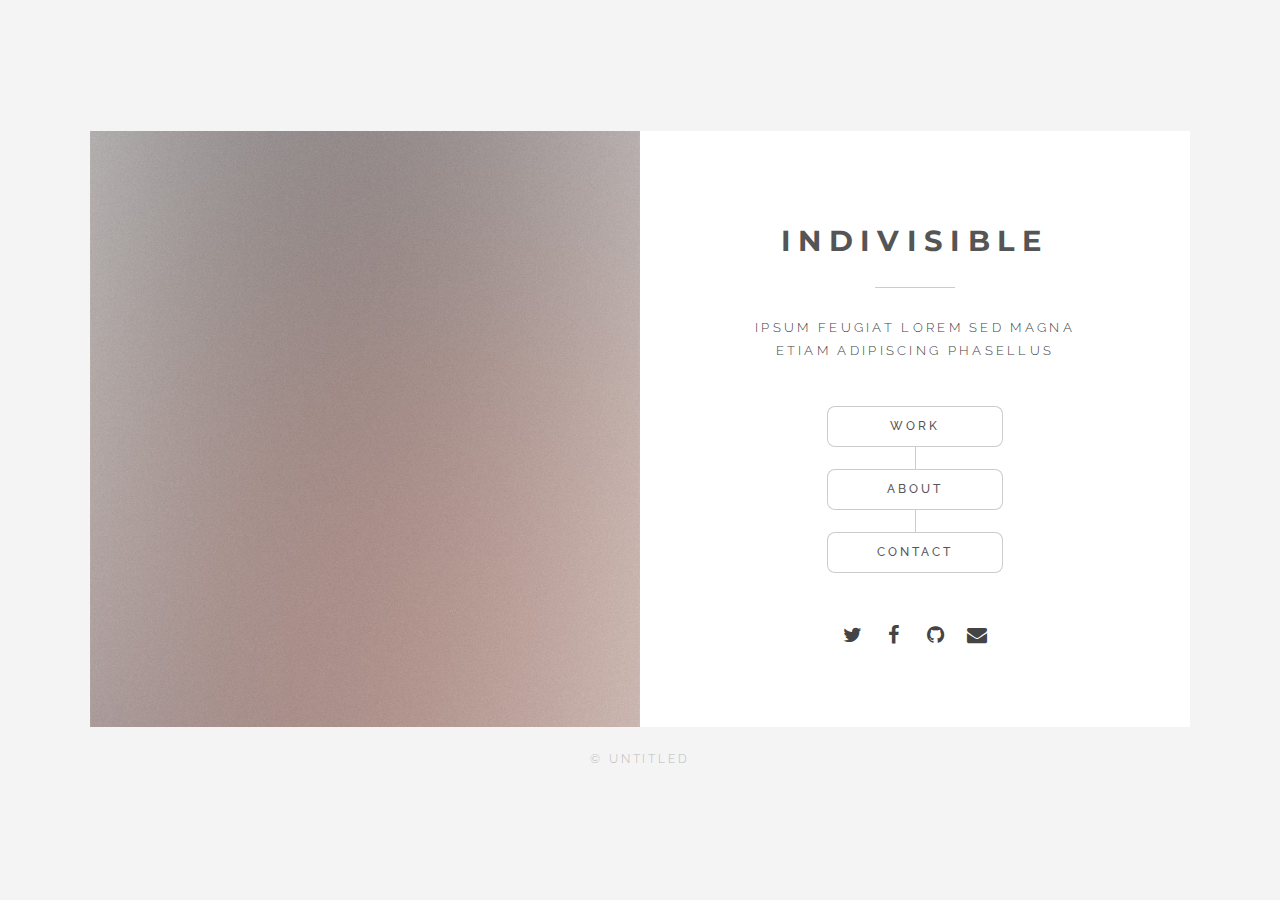
==== index.html @ 6960b554 "just adding template" ====
<!DOCTYPE HTML>
<!--
	Indivisible by Pixelarity
	pixelarity.com | hello@pixelarity.com
	License: pixelarity.com/license
-->
<html>
	<head>
		<title>Untitled</title>
		<meta charset="utf-8" />
		<meta name="viewport" content="width=device-width, initial-scale=1, user-scalable=no" />
		<!--[if lte IE 8]><script src="assets/js/ie/html5shiv.js"></script><![endif]-->
		<link rel="stylesheet" href="assets/css/main.css" />
		<noscript><link rel="stylesheet" href="assets/css/noscript.css" /></noscript>
		<!--[if lte IE 9]><link rel="stylesheet" href="assets/css/ie9.css" /><![endif]-->
		<!--[if lte IE 8]><link rel="stylesheet" href="assets/css/ie8.css" /><![endif]-->
	</head>
	<body class="is-loading-0 is-loading-1">

		<!-- Wrapper -->
			<div id="wrapper">

				<!-- Home -->
					<article id="home" class="panel special">
						<div class="image">
							<img src="images/pic01.jpg" alt="" data-position="center center" />
						</div>
						<div class="content">
							<div class="inner">
								<header>
									<h1>Indivisible</h1>
									<p>Ipsum feugiat lorem sed magna<br />
									etiam adipiscing phasellus</p>
								</header>
								<nav id="nav">
									<ul class="actions vertical special spinY">
										<li><a href="#work" class="button">Work</a></li>
										<li><a href="#about" class="button">About</a></li>
										<li><a href="#contact" class="button">Contact</a></li>
										<!--<li><a href="#elements" class="button">Elements</a></li>-->
									</ul>
								</nav>
								<ul class="icons">
									<li><a href="#" class="icon fa-twitter"><span class="label">Twitter</span></a></li>
									<li><a href="#" class="icon fa-facebook"><span class="label">Facebook</span></a></li>
									<li><a href="#" class="icon fa-github"><span class="label">GitHub</span></a></li>
									<li><a href="#" class="icon fa-envelope"><span class="label">Email</span></a></li>
								</ul>
							</div>
						</div>
					</article>

				<!-- Work -->
					<article id="work" class="panel secondary">
						<div class="image">
							<img src="images/pic02.jpg" alt="" data-position="center center" />
						</div>
						<div class="content">
							<ul class="actions spinX">
								<li><a href="#home" class="button small back">Back</a></li>
							</ul>
							<div class="inner">
								<header>
									<h2>Work</h2>
									<p>Magna feugiat lorem ipsum dolor<br />
									veroeros sed adipiscing</p>
								</header>
								<p>Lorem ipsum dolor sit amet, magna etiam adipiscing elit. Vivamus in quam eu turpis venenatis euismod eget ac velit. Magna pharetra eleifend urna quis laoreet. Nullam quis urna iaculis metus ornare accumsan. Sed nunc lacus, lobortis nec ante sit amet.</p>
								<p>Vitae quis magna. Sed condimentum dui sed nunc dapibus dignissim. Sed at arcu gravida, vehicula massa ut, consectetur urna. Morbi eu venenatis turpis. In tincidunt pharetra etiam veroeros.</p>
							</div>
						</div>
					</article>

				<!-- About -->
					<article id="about" class="panel secondary">
						<div class="image">
							<img src="images/pic03.jpg" alt="" data-position="center center" />
						</div>
						<div class="content">
							<ul class="actions spinX">
								<li><a href="#home" class="button small back">Back</a></li>
							</ul>
							<div class="inner">
								<header>
									<h2>About</h2>
									<p>Magna feugiat lorem ipsum dolor<br />
									veroeros sed adipiscing</p>
								</header>
								<p>Lorem ipsum dolor sit amet, magna etiam adipiscing elit. Vivamus in quam eu turpis venenatis euismod eget ac velit. Magna pharetra eleifend urna quis laoreet. Nullam quis urna iaculis metus ornare accumsan. Sed nunc lacus, lobortis nec ante sit amet.</p>
								<p>Vitae quis magna. Sed condimentum dui sed nunc dapibus dignissim. Sed at arcu gravida, vehicula massa ut, consectetur urna. Morbi eu venenatis turpis. In tincidunt pharetra etiam veroeros.</p>
							</div>
						</div>
					</article>

				<!-- Contact -->
					<article id="contact" class="panel secondary">
						<div class="image">
							<img src="images/pic04.jpg" alt="" data-position="bottom center" />
						</div>
						<div class="content">
							<ul class="actions spinX">
								<li><a href="#home" class="button small back">Back</a></li>
							</ul>
							<div class="inner">
								<header>
									<h2>Contact</h2>
								</header>
								<form method="post" action="#">
									<div class="field half first">
										<label for="name">Name</label>
										<input type="text" name="name" id="name" />
									</div>
									<div class="field half">
										<label for="email">Email</label>
										<input type="text" name="email" id="email" />
									</div>
									<div class="field">
										<label for="message">Message</label>
										<textarea name="message" id="message" rows="5"></textarea>
									</div>
									<ul class="actions">
										<li><a href="" class="button submit">Send Message</a></li>
									</ul>
								</form>
							</div>
						</div>
					</article>

				<!-- Elements -->
					<article id="elements" class="panel secondary">
						<div class="image">
							<img src="images/pic03.jpg" alt="" data-position="center center" />
						</div>
						<div class="content">
							<ul class="actions spinX">
								<li><a href="#home" class="button small back">Back</a></li>
							</ul>
							<div class="inner">
								<header>
									<h2>Elements</h2>
								</header>

								<section>
									<h4>Text</h4>
									<p>This is <b>bold</b> and this is <strong>strong</strong>. This is <i>italic</i> and this is <em>emphasized</em>.
									This is <sup>superscript</sup> text and this is <sub>subscript</sub> text.
									This is <u>underlined</u> and this is code: <code>for (;;) { ... }</code>. Finally, <a href="#">this is a link</a>.</p>
									<hr />
									<h2>Heading Level 2</h2>
									<h3>Heading Level 3</h3>
									<h4>Heading Level 4</h4>
									<h5>Heading Level 5</h5>
									<h6>Heading Level 6</h6>
									<hr />
									<h5>Blockquote</h5>
									<blockquote>Fringilla nisl. Donec accumsan interdum nisi, quis tincidunt felis sagittis eget tempus euismod. Vestibulum ante ipsum primis in faucibus vestibulum. Blandit adipiscing eu felis iaculis volutpat ac adipiscing accumsan faucibus. Vestibulum ante ipsum primis in faucibus lorem ipsum dolor sit amet nullam adipiscing eu felis.</blockquote>
									<h5>Preformatted</h5>
									<pre><code>i = 0;

while (!deck.isInOrder()) {
    print 'Iteration ' + i;
    deck.shuffle();
    i++;
}

print 'It took ' + i + ' iterations to sort the deck.';</code></pre>
								</section>

								<section>
									<h4>Lists</h4>

									<h5>Unordered</h5>
									<ul>
										<li>Dolor pulvinar etiam.</li>
										<li>Sagittis adipiscing.</li>
										<li>Felis enim feugiat.</li>
									</ul>

									<h5>Alternate</h5>
									<ul class="alt">
										<li>Dolor pulvinar etiam.</li>
										<li>Sagittis adipiscing.</li>
										<li>Felis enim feugiat.</li>
									</ul>

									<h5>Ordered</h5>
									<ol>
										<li>Dolor pulvinar etiam.</li>
										<li>Etiam vel felis viverra.</li>
										<li>Felis enim feugiat.</li>
										<li>Dolor pulvinar etiam.</li>
										<li>Etiam vel felis lorem.</li>
										<li>Felis enim et feugiat.</li>
									</ol>
									<h5>Icons</h5>
									<ul class="icons">
										<li><a href="#" class="icon fa-twitter"><span class="label">Twitter</span></a></li>
										<li><a href="#" class="icon fa-facebook"><span class="label">Facebook</span></a></li>
										<li><a href="#" class="icon fa-instagram"><span class="label">Instagram</span></a></li>
										<li><a href="#" class="icon fa-github"><span class="label">Github</span></a></li>
									</ul>

									<h5>Actions</h5>
									<ul class="actions">
										<li><a href="#" class="button special">Default</a></li>
										<li><a href="#" class="button">Default</a></li>
									</ul>
									<ul class="actions vertical">
										<li><a href="#" class="button special">Default</a></li>
										<li><a href="#" class="button">Default</a></li>
									</ul>
								</section>

								<section>
									<h4>Table</h4>
									<h5>Default</h5>
									<div class="table-wrapper">
										<table>
											<thead>
												<tr>
													<th>Name</th>
													<th>Description</th>
													<th>Price</th>
												</tr>
											</thead>
											<tbody>
												<tr>
													<td>Item One</td>
													<td>Ante turpis integer aliquet porttitor.</td>
													<td>29.99</td>
												</tr>
												<tr>
													<td>Item Two</td>
													<td>Vis ac commodo adipiscing arcu aliquet.</td>
													<td>19.99</td>
												</tr>
												<tr>
													<td>Item Three</td>
													<td> Morbi faucibus arcu accumsan lorem.</td>
													<td>29.99</td>
												</tr>
												<tr>
													<td>Item Four</td>
													<td>Vitae integer tempus condimentum.</td>
													<td>19.99</td>
												</tr>
												<tr>
													<td>Item Five</td>
													<td>Ante turpis integer aliquet porttitor.</td>
													<td>29.99</td>
												</tr>
											</tbody>
											<tfoot>
												<tr>
													<td colspan="2"></td>
													<td>100.00</td>
												</tr>
											</tfoot>
										</table>
									</div>

									<h5>Alternate</h5>
									<div class="table-wrapper">
										<table class="alt">
											<thead>
												<tr>
													<th>Name</th>
													<th>Description</th>
													<th>Price</th>
												</tr>
											</thead>
											<tbody>
												<tr>
													<td>Item One</td>
													<td>Ante turpis integer aliquet porttitor.</td>
													<td>29.99</td>
												</tr>
												<tr>
													<td>Item Two</td>
													<td>Vis ac commodo adipiscing arcu aliquet.</td>
													<td>19.99</td>
												</tr>
												<tr>
													<td>Item Three</td>
													<td> Morbi faucibus arcu accumsan lorem.</td>
													<td>29.99</td>
												</tr>
												<tr>
													<td>Item Four</td>
													<td>Vitae integer tempus condimentum.</td>
													<td>19.99</td>
												</tr>
												<tr>
													<td>Item Five</td>
													<td>Ante turpis integer aliquet porttitor.</td>
													<td>29.99</td>
												</tr>
											</tbody>
											<tfoot>
												<tr>
													<td colspan="2"></td>
													<td>100.00</td>
												</tr>
											</tfoot>
										</table>
									</div>
								</section>

								<section>
									<h4>Buttons</h4>
									<ul class="actions">
										<li><a href="#" class="button special">Special</a></li>
										<li><a href="#" class="button">Default</a></li>
									</ul>
									<ul class="actions">
										<li><a href="#" class="button">Default</a></li>
										<li><a href="#" class="button small">Small</a></li>
									</ul>
									<ul class="actions">
										<li><a href="#" class="button special icon fa-download">Icon</a></li>
										<li><a href="#" class="button icon fa-download">Icon</a></li>
									</ul>
									<ul class="actions">
										<li><span class="button special disabled">Disabled</span></li>
										<li><span class="button disabled">Disabled</span></li>
									</ul>
								</section>

								<section>
									<h4>Form</h4>
									<form method="post" action="#">
										<div class="field half first">
											<label for="demo-name">Name</label>
											<input type="text" name="demo-name" id="demo-name" value="" placeholder="Jane Doe" />
										</div>
										<div class="field half">
											<label for="demo-email">Email</label>
											<input type="email" name="demo-email" id="demo-email" value="" placeholder="jane@untitled.tld" />
										</div>
										<div class="field">
											<label for="demo-category">Category</label>
											<div class="select-wrapper">
												<select name="demo-category" id="demo-category">
													<option value="">-</option>
													<option value="1">Manufacturing</option>
													<option value="1">Shipping</option>
													<option value="1">Administration</option>
													<option value="1">Human Resources</option>
												</select>
											</div>
										</div>
										<div class="field half first">
											<input type="radio" id="demo-priority-low" name="demo-priority" checked>
											<label for="demo-priority-low">Low</label>
										</div>
										<div class="field half">
											<input type="radio" id="demo-priority-high" name="demo-priority">
											<label for="demo-priority-high">High</label>
										</div>
										<div class="field half first">
											<input type="checkbox" id="demo-copy" name="demo-copy">
											<label for="demo-copy">Email me a copy</label>
										</div>
										<div class="field half">
											<input type="checkbox" id="demo-human" name="demo-human" checked>
											<label for="demo-human">Not a robot</label>
										</div>
										<div class="field">
											<label for="demo-message">Message</label>
											<textarea name="demo-message" id="demo-message" placeholder="Enter your message" rows="6"></textarea>
										</div>
										<ul class="actions">
											<li><input type="submit" value="Send Message" class="special" /></li>
											<li><input type="reset" value="Reset" /></li>
										</ul>
									</form>
								</section>

							</div>
						</div>
					</article>

				<!-- Footer -->
					<footer id="footer">
						<p class="copyright">&copy; Untitled</p>
					</footer>

			</div>

		<!-- Scripts -->
			<script src="assets/js/jquery.min.js"></script>
			<script src="assets/js/skel.min.js"></script>
			<script src="assets/js/util.js"></script>
			<!--[if lte IE 8]><script src="assets/js/ie/respond.min.js"></script><![endif]-->
			<script src="assets/js/main.js"></script>

	</body>
</html>
---- assets/css/main.css ----
@import url(font-awesome.min.css);
@import url("https://fonts.googleapis.com/css?family=Raleway|Montserrat:700");

/*
	Indivisible by Pixelarity
	pixelarity.com | hello@pixelarity.com
	License: pixelarity.com/license
*/

/* Reset */

	html, body, div, span, applet, object, iframe, h1, h2, h3, h4, h5, h6, p, blockquote, pre, a, abbr, acronym, address, big, cite, code, del, dfn, em, img, ins, kbd, q, s, samp, small, strike, strong, sub, sup, tt, var, b, u, i, center, dl, dt, dd, ol, ul, li, fieldset, form, label, legend, table, caption, tbody, tfoot, thead, tr, th, td, article, aside, canvas, details, embed, figure, figcaption, footer, header, hgroup, menu, nav, output, ruby, section, summary, time, mark, audio, video {
		margin: 0;
		padding: 0;
		border: 0;
		font-size: 100%;
		font: inherit;
		vertical-align: baseline;
	}

	article, aside, details, figcaption, figure, footer, header, hgroup, menu, nav, section {
		display: block;
	}

	body {
		line-height: 1;
	}

	ol, ul {
		list-style: none;
	}

	blockquote, q {
		quotes: none;
	}

	blockquote:before, blockquote:after, q:before, q:after {
		content: '';
		content: none;
	}

	table {
		border-collapse: collapse;
		border-spacing: 0;
	}

	body {
		-webkit-text-size-adjust: none;
	}

/* Box Model */

	*, *:before, *:after {
		-moz-box-sizing: border-box;
		-webkit-box-sizing: border-box;
		box-sizing: border-box;
	}

/* Basic */

	@-ms-viewport {
		width: device-width;
	}

	@media screen and (max-width: 480px) {

		html, body {
			min-width: 320px;
		}

	}

	body {
		background: #f4f4f4;
	}

		body.is-loading *, body.is-loading *:before, body.is-loading *:after {
			-moz-animation: none !important;
			-webkit-animation: none !important;
			-ms-animation: none !important;
			animation: none !important;
			-moz-transition: none !important;
			-webkit-transition: none !important;
			-ms-transition: none !important;
			transition: none !important;
		}

/* Type */

	body, input, select, textarea {
		color: #444;
		font-family: "Raleway", Helvetica, sans-serif;
		font-size: 14pt;
		font-weight: 300;
		line-height: 1.75;
		letter-spacing: 0.05em;
	}

		@media screen and (max-width: 1680px) {

			body, input, select, textarea {
				font-size: 11pt;
			}

		}

		@media screen and (max-width: 360px) {

			body, input, select, textarea {
				font-size: 10pt;
			}

		}

	a {
		-moz-transition: color 0.2s ease, border-bottom-color 0.2s ease;
		-webkit-transition: color 0.2s ease, border-bottom-color 0.2s ease;
		-ms-transition: color 0.2s ease, border-bottom-color 0.2s ease;
		transition: color 0.2s ease, border-bottom-color 0.2s ease;
		text-decoration: none;
		border-bottom: dotted 1px;
		color: inherit;
	}

		a:hover {
			color: #49c8ff !important;
			border-bottom-color: transparent;
		}

	strong, b {
		color: #555;
		font-weight: 500;
	}

	em, i {
		font-style: italic;
	}

	p {
		margin: 0 0 2em 0;
	}

	h1, h2, h3, h4, h5, h6 {
		color: #555;
		font-family: "Montserrat", sans-serif;
		font-weight: 700;
		line-height: 1.5;
		margin: 0 0 1em 0;
		text-transform: uppercase;
		letter-spacing: 0.25em;
	}

		h1 a, h2 a, h3 a, h4 a, h5 a, h6 a {
			color: inherit;
			text-decoration: none;
		}

	h1 {
		font-size: 2em;
	}

	h2 {
		font-size: 1.75em;
	}

	h3 {
		font-size: 1.25em;
	}

	h4 {
		font-size: 1em;
	}

	h5 {
		font-size: 0.9em;
	}

	h6 {
		font-size: 0.7em;
	}

	@media screen and (max-width: 736px) {

		h1 {
			font-size: 1.5em;
		}

		h2 {
			font-size: 1.25em;
		}

	}

	sub {
		font-size: 0.8em;
		position: relative;
		top: 0.5em;
	}

	sup {
		font-size: 0.8em;
		position: relative;
		top: -0.5em;
	}

	blockquote {
		border-left: solid 4px #cccccc;
		font-style: italic;
		margin: 0 0 2em 0;
		padding: 0.5em 0 0.5em 2em;
	}

	code {
		background: rgba(144, 144, 144, 0.075);
		border-radius: 8px;
		border: solid 1px #cccccc;
		font-family: "Courier New", monospace;
		font-size: 0.9em;
		margin: 0 0.25em;
		padding: 0.25em 0.65em;
	}

	pre {
		-webkit-overflow-scrolling: touch;
		font-family: "Courier New", monospace;
		font-size: 0.9em;
		margin: 0 0 2em 0;
	}

		pre code {
			display: block;
			line-height: 1.75;
			padding: 1em 1.5em;
			overflow-x: auto;
		}

	hr {
		border: 0;
		border-bottom: solid 1px #cccccc;
		margin: 2em 0;
	}

		hr.major {
			margin: 3em 0;
		}

	.align-left {
		text-align: left;
	}

	.align-center {
		text-align: center;
	}

	.align-right {
		text-align: right;
	}

/* Section/Article */

	section.special, article.special {
		text-align: center;
	}

	header {
		margin: 3em 0;
	}

		header > :first-child {
			margin-bottom: 0;
		}

			header > :first-child:after {
				content: '';
				display: block;
				background-color: #cccccc;
				height: 1px;
				margin: 1.5rem 0 1.75rem 0;
				width: 5rem;
			}

				.special header > :first-child:after {
					margin-left: auto;
					margin-right: auto;
				}

		header p {
			font-size: 0.9em;
			letter-spacing: 0.25em;
			margin-bottom: 0;
			text-transform: uppercase;
		}

		@media screen and (max-width: 736px) {

			header {
				margin: 2em 0;
			}

				header > :first-child:after {
					margin: 1.25rem 0 1.5rem 0;
				}

				header p {
					font-size: 0.8em;
				}

					header p br {
						display: none;
					}

		}

/* Form */

	form {
		margin: 0 0 2em 0;
	}

		form .field {
			margin: 0 0 1em 0;
			clear: both;
		}

			form .field.half {
				float: left;
				padding: 0 0 0 0.75em;
				width: 50%;
				clear: none;
			}

				form .field.half.first {
					padding: 0 0.75em 0 0;
					clear: left;
				}

		form > .actions {
			padding-top: 1em;
		}

		@media screen and (max-width: 736px) {

			form .field.half {
				width: 100%;
				float: none;
				padding: 0;
			}

				form .field.half.first {
					padding: 0;
				}

		}

	label {
		color: #555;
		display: block;
		font-size: 0.8em;
		font-weight: 500;
		margin: 0 0 1em 0;
		text-transform: uppercase;
		letter-spacing: 0.25em;
	}

	input[type="text"],
	input[type="password"],
	input[type="email"],
	input[type="tel"],
	input[type="search"],
	input[type="url"],
	select,
	textarea {
		-moz-appearance: none;
		-webkit-appearance: none;
		-ms-appearance: none;
		appearance: none;
		background: rgba(144, 144, 144, 0.075);
		border-radius: 8px;
		border: none;
		border: solid 1px #cccccc;
		color: inherit;
		display: block;
		outline: 0;
		padding: 0 1em;
		text-decoration: none;
		width: 100%;
	}

		input[type="text"]:invalid,
		input[type="password"]:invalid,
		input[type="email"]:invalid,
		input[type="tel"]:invalid,
		input[type="search"]:invalid,
		input[type="url"]:invalid,
		select:invalid,
		textarea:invalid {
			box-shadow: none;
		}

		input[type="text"]:focus,
		input[type="password"]:focus,
		input[type="email"]:focus,
		input[type="tel"]:focus,
		input[type="search"]:focus,
		input[type="url"]:focus,
		select:focus,
		textarea:focus {
			border-color: #49c8ff;
			box-shadow: 0 0 0 1px #49c8ff;
		}

	.select-wrapper {
		text-decoration: none;
		display: block;
		position: relative;
	}

		.select-wrapper:before {
			-moz-osx-font-smoothing: grayscale;
			-webkit-font-smoothing: antialiased;
			font-family: FontAwesome;
			font-style: normal;
			font-weight: normal;
			text-transform: none !important;
		}

		.select-wrapper:before {
			content: '\f078';
			color: #cccccc;
			display: block;
			height: 2.75em;
			line-height: 2.75em;
			pointer-events: none;
			position: absolute;
			right: 0;
			text-align: center;
			top: 0;
			width: 2.75em;
		}

		.select-wrapper select::-ms-expand {
			display: none;
		}

	input[type="text"],
	input[type="password"],
	input[type="email"],
	input[type="tel"],
	input[type="search"],
	input[type="url"],
	select {
		height: 2.75em;
	}

	textarea {
		padding: 0.75em 1em;
	}

	input[type="checkbox"],
	input[type="radio"] {
		-moz-appearance: none;
		-webkit-appearance: none;
		-ms-appearance: none;
		appearance: none;
		display: block;
		float: left;
		margin-right: -2em;
		opacity: 0;
		width: 1em;
		z-index: -1;
	}

		input[type="checkbox"] + label,
		input[type="radio"] + label {
			text-decoration: none;
			color: #444;
			cursor: pointer;
			display: inline-block;
			font-size: 0.8em;
			font-weight: 300;
			margin: 0 0 0.5em 0;
			padding-left: 2.9em;
			padding-right: 0.75em;
			position: relative;
		}

			input[type="checkbox"] + label:before,
			input[type="radio"] + label:before {
				-moz-osx-font-smoothing: grayscale;
				-webkit-font-smoothing: antialiased;
				font-family: FontAwesome;
				font-style: normal;
				font-weight: normal;
				text-transform: none !important;
			}

			input[type="checkbox"] + label:before,
			input[type="radio"] + label:before {
				background: rgba(144, 144, 144, 0.075);
				border-radius: 8px;
				border: solid 1px #cccccc;
				content: '';
				display: inline-block;
				height: 1.65em;
				left: 0;
				line-height: 1.58125em;
				position: absolute;
				text-align: center;
				top: 0;
				width: 1.65em;
				font-size: 1em;
				letter-spacing: 0;
			}

		input[type="checkbox"]:checked + label:before,
		input[type="radio"]:checked + label:before {
			background: #555;
			border-color: #555;
			color: #ffffff;
			content: '\f00c';
		}

		input[type="checkbox"]:focus + label:before,
		input[type="radio"]:focus + label:before {
			border-color: #49c8ff;
			box-shadow: 0 0 0 1px #49c8ff;
		}

	input[type="checkbox"] + label:before {
		border-radius: 4px;
	}

	input[type="radio"] + label:before {
		border-radius: 100%;
	}

	::-webkit-input-placeholder {
		color: #bbb !important;
		opacity: 1.0;
	}

	:-moz-placeholder {
		color: #bbb !important;
		opacity: 1.0;
	}

	::-moz-placeholder {
		color: #bbb !important;
		opacity: 1.0;
	}

	:-ms-input-placeholder {
		color: #bbb !important;
		opacity: 1.0;
	}

	.formerize-placeholder {
		color: #bbb !important;
		opacity: 1.0;
	}

/* Box */

	.box {
		border-radius: 8px;
		border: solid 1px #cccccc;
		margin-bottom: 2em;
		padding: 1.5em;
	}

		.box > :last-child,
		.box > :last-child > :last-child,
		.box > :last-child > :last-child > :last-child {
			margin-bottom: 0;
		}

		.box.alt {
			border: 0;
			border-radius: 0;
			padding: 0;
		}

/* Icon */

	.icon {
		text-decoration: none;
		border-bottom: none;
		position: relative;
	}

		.icon:before {
			-moz-osx-font-smoothing: grayscale;
			-webkit-font-smoothing: antialiased;
			font-family: FontAwesome;
			font-style: normal;
			font-weight: normal;
			text-transform: none !important;
		}

		.icon > .label {
			display: none;
		}

/* Image */

	.image {
		border-radius: 8px;
		border: 0;
		display: inline-block;
		position: relative;
	}

		.image img {
			border-radius: 8px;
			display: block;
		}

		.image.left, .image.right {
			max-width: 40%;
		}

			.image.left img, .image.right img {
				width: 100%;
			}

		.image.left {
			float: left;
			padding: 0 1.5em 1em 0;
			top: 0.25em;
		}

		.image.right {
			float: right;
			padding: 0 0 1em 1.5em;
			top: 0.25em;
		}

		.image.fit {
			display: block;
			margin: 0 0 2em 0;
			width: 100%;
		}

			.image.fit img {
				width: 100%;
			}

		.image.main {
			display: block;
			margin: 0 0 3em 0;
			width: 100%;
		}

			.image.main img {
				width: 100%;
			}

/* List */

	ol {
		list-style: decimal;
		margin: 0 0 2em 0;
		padding-left: 1.25em;
	}

		ol li {
			padding-left: 0.25em;
		}

	ul {
		list-style: disc;
		margin: 0 0 2em 0;
		padding-left: 1em;
	}

		ul li {
			padding-left: 0.5em;
		}

		ul.alt {
			list-style: none;
			padding-left: 0;
		}

			ul.alt li {
				border-top: solid 1px #cccccc;
				padding: 0.5em 0;
			}

				ul.alt li:first-child {
					border-top: 0;
					padding-top: 0;
				}

		ul.icons {
			cursor: default;
			list-style: none;
			padding-left: 0;
		}

			ul.icons li {
				display: inline-block;
				padding-left: 0;
			}

				ul.icons li .icon {
					display: inline-block;
					width: 2.5em;
					height: 2.5em;
					line-height: 2.5em;
					text-align: center;
				}

					ul.icons li .icon:before {
						font-size: 1.25rem;
					}

		ul.actions {
			cursor: default;
			list-style: none;
			margin-left: -1em;
			margin-top: -1em;
			padding-left: 0;
		}

			ul.actions li {
				display: inline-block;
				margin: 1em 0 0 1em;
				padding-left: 0;
				vertical-align: middle;
			}

				ul.actions li:last-child {
					padding-right: 0;
				}

			ul.actions.vertical {
				margin-top: 0;
				margin-left: 0;
			}

				ul.actions.vertical li {
					display: block;
					margin: 0;
					padding: 1.5em 0 0 0;
					position: relative;
				}

					ul.actions.vertical li:first-child {
						padding-top: 0;
					}

					ul.actions.vertical li > * {
						margin-bottom: 0;
					}

					ul.actions.vertical li > .button {
						min-width: 15em;
					}

				ul.actions.vertical.special li:after {
					background-color: #cccccc;
					content: '';
					display: block;
					height: 1.5em;
					left: 50%;
					position: absolute;
					top: 100%;
					width: 1px;
				}

				ul.actions.vertical.special li:last-child:after {
					display: none;
				}

			@media screen and (max-width: 736px) {

				ul.actions.vertical.special li {
					padding: 1em 0 0 0;
				}

					ul.actions.vertical.special li:after {
						height: 1em;
					}

			}

			ul.actions.spinY li {
				-moz-perspective: 1000px;
				-webkit-perspective: 1000px;
				-ms-perspective: 1000px;
				perspective: 1000px;
			}

				ul.actions.spinY li a {
					-moz-transition: background-color 0.2s ease, box-shadow 0.2s ease, color 0.2s ease, -moz-transform 0.5s ease-in;
					-webkit-transition: background-color 0.2s ease, box-shadow 0.2s ease, color 0.2s ease, -webkit-transform 0.5s ease-in;
					-ms-transition: background-color 0.2s ease, box-shadow 0.2s ease, color 0.2s ease, -ms-transform 0.5s ease-in;
					transition: background-color 0.2s ease, box-shadow 0.2s ease, color 0.2s ease, transform 0.5s ease-in;
				}

					ul.actions.spinY li a.active {
						-moz-transform: rotateY(480deg);
						-webkit-transform: rotateY(480deg);
						-ms-transform: rotateY(480deg);
						transform: rotateY(480deg);
					}

			ul.actions.spinX li {
				-moz-perspective: 1000px;
				-webkit-perspective: 1000px;
				-ms-perspective: 1000px;
				perspective: 1000px;
			}

				ul.actions.spinX li a {
					-moz-transition: background-color 0.2s ease, box-shadow 0.2s ease, color 0.2s ease, -moz-transform 0.5s ease-in;
					-webkit-transition: background-color 0.2s ease, box-shadow 0.2s ease, color 0.2s ease, -webkit-transform 0.5s ease-in;
					-ms-transition: background-color 0.2s ease, box-shadow 0.2s ease, color 0.2s ease, -ms-transform 0.5s ease-in;
					transition: background-color 0.2s ease, box-shadow 0.2s ease, color 0.2s ease, transform 0.5s ease-in;
				}

					ul.actions.spinX li a.active {
						-moz-transform: rotateX(480deg);
						-webkit-transform: rotateX(480deg);
						-ms-transform: rotateX(480deg);
						transform: rotateX(480deg);
					}

	dl {
		margin: 0 0 2em 0;
	}

		dl dt {
			display: block;
			font-weight: 500;
			margin: 0 0 1em 0;
		}

		dl dd {
			margin-left: 2em;
		}

/* Table */

	.table-wrapper {
		-webkit-overflow-scrolling: touch;
		overflow-x: auto;
	}

	table {
		margin: 0 0 2em 0;
		width: 100%;
	}

		table tbody tr {
			border: solid 1px #cccccc;
			border-left: 0;
			border-right: 0;
		}

			table tbody tr:nth-child(2n + 1) {
				background-color: rgba(144, 144, 144, 0.075);
			}

		table td {
			padding: 0.75em 0.75em;
		}

		table th {
			color: #555;
			font-size: 0.9em;
			font-weight: 500;
			padding: 0 0.75em 0.75em 0.75em;
			text-align: left;
		}

		table thead {
			border-bottom: solid 2px #cccccc;
		}

		table tfoot {
			border-top: solid 2px #cccccc;
		}

		table.alt {
			border-collapse: separate;
		}

			table.alt tbody tr td {
				border: solid 1px #cccccc;
				border-left-width: 0;
				border-top-width: 0;
			}

				table.alt tbody tr td:first-child {
					border-left-width: 1px;
				}

			table.alt tbody tr:first-child td {
				border-top-width: 1px;
			}

			table.alt thead {
				border-bottom: 0;
			}

			table.alt tfoot {
				border-top: 0;
			}

/* Button */

	input[type="submit"],
	input[type="reset"],
	input[type="button"],
	button,
	.button {
		-moz-appearance: none;
		-webkit-appearance: none;
		-ms-appearance: none;
		appearance: none;
		-moz-transition: background-color 0.2s ease, box-shadow 0.2s ease, color 0.2s ease;
		-webkit-transition: background-color 0.2s ease, box-shadow 0.2s ease, color 0.2s ease;
		-ms-transition: background-color 0.2s ease, box-shadow 0.2s ease, color 0.2s ease;
		transition: background-color 0.2s ease, box-shadow 0.2s ease, color 0.2s ease;
		-webkit-tap-highlight-color: rgba(255, 255, 255, 0);
		background-color: transparent;
		border-radius: 8px;
		border: 0;
		box-shadow: inset 0 0 0 1px #cccccc;
		color: #555 !important;
		cursor: pointer;
		display: inline-block;
		font-size: 0.8em;
		font-weight: 500;
		height: 3.5em;
		letter-spacing: 0.25em;
		line-height: 3.5em;
		padding: 0 2em;
		position: relative;
		text-align: center;
		text-decoration: none;
		text-transform: uppercase;
		white-space: nowrap;
	}

		input[type="submit"].icon:before,
		input[type="reset"].icon:before,
		input[type="button"].icon:before,
		button.icon:before,
		.button.icon:before {
			margin-right: 0.5em;
		}

		input[type="submit"].back,
		input[type="reset"].back,
		input[type="button"].back,
		button.back,
		.button.back {
			padding-left: 4.75em;
		}

			input[type="submit"].back:before,
			input[type="reset"].back:before,
			input[type="button"].back:before,
			button.back:before,
			.button.back:before {
				-moz-transition: opacity 0.2s ease;
				-webkit-transition: opacity 0.2s ease;
				-ms-transition: opacity 0.2s ease;
				transition: opacity 0.2s ease;
				background-image: url("data:image/svg+xml;charset=utf8,%3Csvg xmlns='http://www.w3.org/2000/svg' xmlns:xlink='http://www.w3.org/1999/xlink' width='112px' height='96px' viewBox='0 0 112 96' zoomAndPan='disable'%3E%3Cstyle%3Eline %7B stroke: %23cccccc%3B stroke-width: 4px %7D%3C/style%3E%3Cline x1='0' y1='46' x2='112' y2='46' /%3E%3Cline x1='24' y1='22' x2='0' y2='46' /%3E%3Cline x1='24' y1='70' x2='0' y2='46' /%3E%3C/svg%3E");
				background-position: center;
				background-repeat: no-repeat;
				background-size: contain;
				content: '';
				display: inline-block;
				height: inherit;
				left: 2em;
				opacity: 1;
				position: absolute;
				top: 0;
				vertical-align: middle;
				width: 2em;
			}

			input[type="submit"].back:after,
			input[type="reset"].back:after,
			input[type="button"].back:after,
			button.back:after,
			.button.back:after {
				-moz-transition: opacity 0.2s ease;
				-webkit-transition: opacity 0.2s ease;
				-ms-transition: opacity 0.2s ease;
				transition: opacity 0.2s ease;
				background-image: url("data:image/svg+xml;charset=utf8,%3Csvg xmlns='http://www.w3.org/2000/svg' xmlns:xlink='http://www.w3.org/1999/xlink' width='112px' height='96px' viewBox='0 0 112 96' zoomAndPan='disable'%3E%3Cstyle%3Eline %7B stroke: %2349c8ff%3B stroke-width: 4px %7D%3C/style%3E%3Cline x1='0' y1='46' x2='112' y2='46' /%3E%3Cline x1='24' y1='22' x2='0' y2='46' /%3E%3Cline x1='24' y1='70' x2='0' y2='46' /%3E%3C/svg%3E");
				background-position: center;
				background-repeat: no-repeat;
				background-size: contain;
				content: '';
				display: inline-block;
				height: inherit;
				left: 2em;
				opacity: 0;
				position: absolute;
				top: 0;
				vertical-align: middle;
				width: 2em;
			}

			input[type="submit"].back:hover:before, input[type="submit"].back.active:before,
			input[type="reset"].back:hover:before,
			input[type="reset"].back.active:before,
			input[type="button"].back:hover:before,
			input[type="button"].back.active:before,
			button.back:hover:before,
			button.back.active:before,
			.button.back:hover:before,
			.button.back.active:before {
				opacity: 0;
			}

			input[type="submit"].back:hover:after, input[type="submit"].back.active:after,
			input[type="reset"].back:hover:after,
			input[type="reset"].back.active:after,
			input[type="button"].back:hover:after,
			input[type="button"].back.active:after,
			button.back:hover:after,
			button.back.active:after,
			.button.back:hover:after,
			.button.back.active:after {
				opacity: 1;
			}

		input[type="submit"].fit,
		input[type="reset"].fit,
		input[type="button"].fit,
		button.fit,
		.button.fit {
			display: block;
			margin: 0 0 1em 0;
			width: 100%;
		}

		input[type="submit"].small,
		input[type="reset"].small,
		input[type="button"].small,
		button.small,
		.button.small {
			font-size: 0.7em;
		}

		input[type="submit"].big,
		input[type="reset"].big,
		input[type="button"].big,
		button.big,
		.button.big {
			font-size: 1em;
		}

		input[type="submit"]:hover, input[type="submit"].active,
		input[type="reset"]:hover,
		input[type="reset"].active,
		input[type="button"]:hover,
		input[type="button"].active,
		button:hover,
		button.active,
		.button:hover,
		.button.active {
			box-shadow: inset 0 0 0 1px #49c8ff;
			color: #49c8ff !important;
		}

		input[type="submit"]:active, input[type="submit"].active,
		input[type="reset"]:active,
		input[type="reset"].active,
		input[type="button"]:active,
		input[type="button"].active,
		button:active,
		button.active,
		.button:active,
		.button.active {
			background-color: rgba(73, 200, 255, 0.05);
		}

		input[type="submit"].special,
		input[type="reset"].special,
		input[type="button"].special,
		button.special,
		.button.special {
			box-shadow: none;
			background-color: #555;
			color: #f4f4f4 !important;
		}

			input[type="submit"].special:hover,
			input[type="reset"].special:hover,
			input[type="button"].special:hover,
			button.special:hover,
			.button.special:hover {
				background-color: #49c8ff;
			}

			input[type="submit"].special:active,
			input[type="reset"].special:active,
			input[type="button"].special:active,
			button.special:active,
			.button.special:active {
				background-color: #16b9ff;
			}

		input[type="submit"].disabled, input[type="submit"]:disabled,
		input[type="reset"].disabled,
		input[type="reset"]:disabled,
		input[type="button"].disabled,
		input[type="button"]:disabled,
		button.disabled,
		button:disabled,
		.button.disabled,
		.button:disabled {
			-moz-pointer-events: none;
			-webkit-pointer-events: none;
			-ms-pointer-events: none;
			pointer-events: none;
			cursor: default;
			opacity: 0.25;
		}

/* Wrapper */

	#wrapper {
		display: -moz-flex;
		display: -webkit-flex;
		display: -ms-flex;
		display: flex;
		-moz-align-items: center;
		-webkit-align-items: center;
		-ms-align-items: center;
		align-items: center;
		-moz-flex-direction: column;
		-webkit-flex-direction: column;
		-ms-flex-direction: column;
		flex-direction: column;
		-moz-justify-content: center;
		-webkit-justify-content: center;
		-ms-justify-content: center;
		justify-content: center;
		-moz-perspective: 1000px;
		-webkit-perspective: 1000px;
		-ms-perspective: 1000px;
		perspective: 1000px;
		min-height: 100vh;
		padding: 3em;
		width: 100%;
	}

		@media screen and (max-width: 1280px) {

			#wrapper {
				padding: 1.5em;
			}

		}

		@media screen and (max-width: 980px) {

			#wrapper {
				padding: 2em;
			}

		}

		@media screen and (max-width: 736px) {

			#wrapper {
				padding: 1em;
			}

		}

/* Panel */

	.panel {
		display: -moz-flex;
		display: -webkit-flex;
		display: -ms-flex;
		display: flex;
		-moz-align-items: stretch;
		-webkit-align-items: stretch;
		-ms-align-items: stretch;
		align-items: stretch;
		-moz-justify-content: center;
		-webkit-justify-content: center;
		-ms-justify-content: center;
		justify-content: center;
		-moz-transition: opacity 0.5s ease, -moz-transform 0.5s ease;
		-webkit-transition: opacity 0.5s ease, -webkit-transform 0.5s ease;
		-ms-transition: opacity 0.5s ease, -ms-transform 0.5s ease;
		transition: opacity 0.5s ease, transform 0.5s ease;
		max-width: calc(100vw - 6em);
		width: 86em;
	}

		.panel > .image {
			-moz-transition: -moz-transform 0.5s ease;
			-webkit-transition: -webkit-transform 0.5s ease;
			-ms-transition: -ms-transform 0.5s ease;
			transition: transform 0.5s ease;
			background-color: #777;
			background-position: center;
			background-repeat: no-repeat;
			background-size: cover;
			border-radius: 0;
			min-height: 50em;
			width: 50%;
			z-index: 1;
		}

			.panel > .image img {
				border-radius: 0;
				display: block;
				height: 100%;
				object-fit: cover;
				object-position: center;
				width: 100%;
			}

		.panel > .content {
			display: -moz-flex;
			display: -webkit-flex;
			display: -ms-flex;
			display: flex;
			-moz-flex-direction: column;
			-webkit-flex-direction: column;
			-ms-flex-direction: column;
			flex-direction: column;
			-moz-justify-content: center;
			-webkit-justify-content: center;
			-ms-justify-content: center;
			justify-content: center;
			-moz-transition: -moz-transform 0.5s ease;
			-webkit-transition: -webkit-transform 0.5s ease;
			-ms-transition: -ms-transform 0.5s ease;
			transition: transform 0.5s ease;
			background-color: #ffffff;
			padding: 3em;
			width: 50%;
		}

		.panel.inactive {
			opacity: 0;
		}

			.panel.inactive > .image {
				-moz-transform: translateY(1em);
				-webkit-transform: translateY(1em);
				-ms-transform: translateY(1em);
				transform: translateY(1em);
			}

			.panel.inactive > .content {
				-moz-transform: translateY(-1em);
				-webkit-transform: translateY(-1em);
				-ms-transform: translateY(-1em);
				transform: translateY(-1em);
			}

		.panel.special {
			text-align: center;
		}

			.panel.special > .content > .inner > :nth-child(n+2):nth-last-child(n+2) {
				margin: 3em 0;
			}

			.panel.special.inactive {
				-moz-transform: translateZ(-2em);
				-webkit-transform: translateZ(-2em);
				-ms-transform: translateZ(-2em);
				transform: translateZ(-2em);
			}

				.panel.special.inactive > .image {
					-moz-transform: none;
					-webkit-transform: none;
					-ms-transform: none;
					transform: none;
				}

				.panel.special.inactive > .content {
					-moz-transform: none;
					-webkit-transform: none;
					-ms-transform: none;
					transform: none;
				}

		.panel.secondary > .content {
			-moz-justify-content: space-between;
			-webkit-justify-content: space-between;
			-ms-justify-content: space-between;
			justify-content: space-between;
		}

			.panel.secondary > .content > .actions {
				margin-bottom: 0;
			}

			.panel.secondary > .content:after {
				content: '';
				display: block;
				width: 100%;
			}

		@media screen and (max-width: 1680px) {

			.panel {
				width: 75em;
			}

				.panel > .image {
					min-height: 45em;
				}

		}

		@media screen and (max-width: 1280px) {

			.panel {
				max-width: calc(100vw - 3em);
			}

				.panel > .image {
					min-height: 35em;
				}

				.panel > .content {
					padding: 3em 2.5em;
				}

		}

		@media screen and (max-width: 980px) {

			.panel {
				-moz-flex-direction: column;
				-webkit-flex-direction: column;
				-ms-flex-direction: column;
				flex-direction: column;
			}

				.panel > .image {
					min-height: 60vh;
					width: 100%;
				}

				.panel > .content {
					display: block;
					padding: 3em;
					width: 100%;
				}

					.panel > .content:after {
						display: none;
					}

				.panel.inactive > .image {
					-moz-transform: translateX(1em);
					-webkit-transform: translateX(1em);
					-ms-transform: translateX(1em);
					transform: translateX(1em);
				}

				.panel.inactive > .content {
					-moz-transform: translateX(-1em);
					-webkit-transform: translateX(-1em);
					-ms-transform: translateX(-1em);
					transform: translateX(-1em);
				}

		}

		@media screen and (max-width: 736px) {

			.panel {
				max-width: calc(100vw - 2em);
				width: 30em;
			}

				.panel > .image {
					min-height: 18em;
					max-height: 30vh;
				}

				.panel > .content {
					padding: 2em;
				}

				.panel.special > .content > .inner > :nth-child(n+2):nth-last-child(n+2) {
					margin: 2em 0;
				}

		}

		@media screen and (max-width: 480px) {

			.panel > .content {
				padding: 2em 1.5em;
			}

		}

		@media screen and (max-width: 360px) {

			.panel > .image {
				min-height: 15em;
			}

		}

		body.is-loading-0 .panel {
			opacity: 0;
		}

			body.is-loading-0 .panel > .image {
				-moz-transform: translateX(4em);
				-webkit-transform: translateX(4em);
				-ms-transform: translateX(4em);
				transform: translateX(4em);
			}

			body.is-loading-0 .panel > .content {
				-moz-transform: translateX(-4em);
				-webkit-transform: translateX(-4em);
				-ms-transform: translateX(-4em);
				transform: translateX(-4em);
			}

			@media screen and (max-width: 980px) {

				body.is-loading-0 .panel {
					-moz-transform: translateZ(-2em);
					-webkit-transform: translateZ(-2em);
					-ms-transform: translateZ(-2em);
					transform: translateZ(-2em);
				}

					body.is-loading-0 .panel > .image {
						-moz-transform: none;
						-webkit-transform: none;
						-ms-transform: none;
						transform: none;
					}

					body.is-loading-0 .panel > .content {
						-moz-transform: none;
						-webkit-transform: none;
						-ms-transform: none;
						transform: none;
					}

			}

		body.is-loading-1 .panel {
			-moz-transition: opacity 2s ease, -moz-transform 0.5s ease;
			-webkit-transition: opacity 2s ease, -webkit-transform 0.5s ease;
			-ms-transition: opacity 2s ease, -ms-transform 0.5s ease;
			transition: opacity 2s ease, transform 0.5s ease;
		}

			body.is-loading-1 .panel > .image {
				-moz-transition: -moz-transform 1s ease;
				-webkit-transition: -webkit-transform 1s ease;
				-ms-transition: -ms-transform 1s ease;
				transition: transform 1s ease;
			}

			body.is-loading-1 .panel > .content {
				-moz-transition: -moz-transform 1s ease;
				-webkit-transition: -webkit-transform 1s ease;
				-ms-transition: -ms-transform 1s ease;
				transition: transform 1s ease;
			}

/* Footer */

	#footer {
		-moz-transition: opacity 0.5s ease;
		-webkit-transition: opacity 0.5s ease;
		-ms-transition: opacity 0.5s ease;
		transition: opacity 0.5s ease;
		margin: 3em 0 0 0;
		opacity: 1.0;
		text-align: center;
	}

		#footer .copyright {
			color: #bbb;
			font-size: 0.8em;
			letter-spacing: 0.25em;
			margin-bottom: 0;
			text-transform: uppercase;
		}

		#footer.inactive {
			opacity: 0;
		}

		@media screen and (max-width: 1680px) {

			#footer {
				margin: 2em 0 0 0;
			}

		}

		@media screen and (max-width: 1280px) {

			#footer {
				margin: 1.5em 0 0 0;
			}

		}

		body.is-loading-0 #footer {
			opacity: 0;
		}
---- assets/css/noscript.css ----
/*
	Indivisible by Pixelarity
	pixelarity.com | hello@pixelarity.com
	License: pixelarity.com/license
*/

/* Panel */

	.panel {
		margin: 0 0 3em 0;
	}

		body.is-loading-0 .panel {
			opacity: 1;
		}

			body.is-loading-0 .panel > .image {
				-moz-transform: none !important;
				-webkit-transform: none !important;
				-ms-transform: none !important;
				transform: none !important;
			}

			body.is-loading-0 .panel > .content {
				-moz-transform: none !important;
				-webkit-transform: none !important;
				-ms-transform: none !important;
				transform: none !important;
			}

/* Footer */

	#footer {
		margin-top: 0;
	}

		body.is-loading-0 #footer {
			opacity: 1;
		}
---- assets/css/ie9.css ----
/*
	Indivisible by Pixelarity
	pixelarity.com | hello@pixelarity.com
	License: pixelarity.com/license
*/

/* Panel */

	.panel {
		margin: 0 auto;
	}

		.panel > .image {
			float: left;
		}

		.panel > .content {
			float: left;
		}

		.panel:after {
			content: '';
			display: block;
			clear: both;
		}

		.panel.secondary > .content:after {
			display: none;
		}

/* Wrapper */
---- assets/css/ie8.css ----
/*
	Indivisible by Pixelarity
	pixelarity.com | hello@pixelarity.com
	License: pixelarity.com/license
*/

/* Button */

	input[type="submit"],
	input[type="reset"],
	input[type="button"],
	button,
	.button {
		border: solid 1px #cccccc !important;
	}

		input[type="submit"].back,
		input[type="reset"].back,
		input[type="button"].back,
		button.back,
		.button.back {
			padding-left: 2em;
		}

		input[type="submit"].special,
		input[type="reset"].special,
		input[type="button"].special,
		button.special,
		.button.special {
			border: 0 !important;
		}
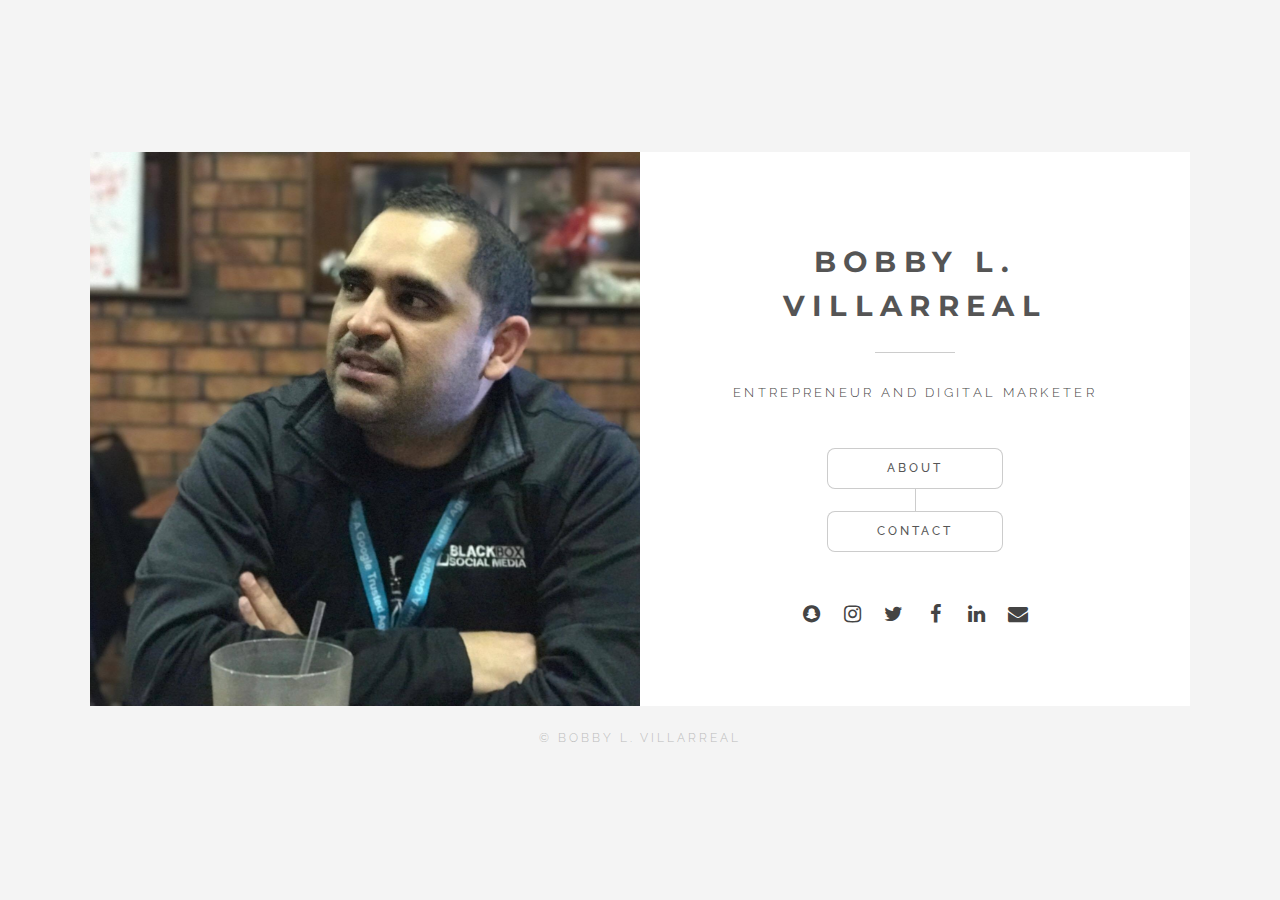
==== commit cda2ea89: "customize template" ====
--- a/index.html
+++ b/index.html
@@ -6,7 +6,7 @@
 -->
 <html>
 	<head>
-		<title>Untitled</title>
+		<title>Bobby L. Villarreal</title>
 		<meta charset="utf-8" />
 		<meta name="viewport" content="width=device-width, initial-scale=1, user-scalable=no" />
 		<!--[if lte IE 8]><script src="assets/js/ie/html5shiv.js"></script><![endif]-->
@@ -23,50 +23,29 @@
 				<!-- Home -->
 					<article id="home" class="panel special">
 						<div class="image">
-							<img src="images/pic01.jpg" alt="" data-position="center center" />
+							<img src="images/avatar.jpg" alt="" data-position="center center" />
 						</div>
 						<div class="content">
 							<div class="inner">
 								<header>
-									<h1>Indivisible</h1>
-									<p>Ipsum feugiat lorem sed magna<br />
-									etiam adipiscing phasellus</p>
+									<h1>Bobby L. Villarreal</h1>
+									<p>Entrepreneur and Digital Marketer</p>
 								</header>
 								<nav id="nav">
 									<ul class="actions vertical special spinY">
-										<li><a href="#work" class="button">Work</a></li>
 										<li><a href="#about" class="button">About</a></li>
 										<li><a href="#contact" class="button">Contact</a></li>
 										<!--<li><a href="#elements" class="button">Elements</a></li>-->
 									</ul>
 								</nav>
 								<ul class="icons">
-									<li><a href="#" class="icon fa-twitter"><span class="label">Twitter</span></a></li>
-									<li><a href="#" class="icon fa-facebook"><span class="label">Facebook</span></a></li>
-									<li><a href="#" class="icon fa-github"><span class="label">GitHub</span></a></li>
-									<li><a href="#" class="icon fa-envelope"><span class="label">Email</span></a></li>
+									<li><a href="https://www.snapchat.com/add/bobbyvillarreal" class="icon fa-snapchat"><span class="label">Snapchat</span></a></li>
+									<li><a href="https://www.instagram.com/bobbylvillarreal/" class="icon fa-instagram"><span class="label">Instagram</span></a></li>
+									<li><a href="https://twitter.com/bobbyvillarreal" class="icon fa-twitter"><span class="label">Twitter</span></a></li>
+									<li><a href="https://www.facebook.com/pg/bobbylvillarreal/" class="icon fa-facebook"><span class="label">Facebook</span></a></li>
+									<li><a href="https://www.linkedin.com/in/bobbyvillarreal" class="icon fa-linkedin"><span class="label">LinkedIn</span></a></li>
+									<li><a href="mailto:villarreal.bobby@gmail.com" class="icon fa-envelope"><span class="label">Email</span></a></li>
 								</ul>
-							</div>
-						</div>
-					</article>
-
-				<!-- Work -->
-					<article id="work" class="panel secondary">
-						<div class="image">
-							<img src="images/pic02.jpg" alt="" data-position="center center" />
-						</div>
-						<div class="content">
-							<ul class="actions spinX">
-								<li><a href="#home" class="button small back">Back</a></li>
-							</ul>
-							<div class="inner">
-								<header>
-									<h2>Work</h2>
-									<p>Magna feugiat lorem ipsum dolor<br />
-									veroeros sed adipiscing</p>
-								</header>
-								<p>Lorem ipsum dolor sit amet, magna etiam adipiscing elit. Vivamus in quam eu turpis venenatis euismod eget ac velit. Magna pharetra eleifend urna quis laoreet. Nullam quis urna iaculis metus ornare accumsan. Sed nunc lacus, lobortis nec ante sit amet.</p>
-								<p>Vitae quis magna. Sed condimentum dui sed nunc dapibus dignissim. Sed at arcu gravida, vehicula massa ut, consectetur urna. Morbi eu venenatis turpis. In tincidunt pharetra etiam veroeros.</p>
 							</div>
 						</div>
 					</article>
@@ -74,7 +53,7 @@
 				<!-- About -->
 					<article id="about" class="panel secondary">
 						<div class="image">
-							<img src="images/pic03.jpg" alt="" data-position="center center" />
+							<img src="images/avatar2.jpg" alt="" data-position="center center" />
 						</div>
 						<div class="content">
 							<ul class="actions spinX">
@@ -83,11 +62,9 @@
 							<div class="inner">
 								<header>
 									<h2>About</h2>
-									<p>Magna feugiat lorem ipsum dolor<br />
-									veroeros sed adipiscing</p>
+									<p>Entrepreneur and Digital Marketer</p>
 								</header>
-								<p>Lorem ipsum dolor sit amet, magna etiam adipiscing elit. Vivamus in quam eu turpis venenatis euismod eget ac velit. Magna pharetra eleifend urna quis laoreet. Nullam quis urna iaculis metus ornare accumsan. Sed nunc lacus, lobortis nec ante sit amet.</p>
-								<p>Vitae quis magna. Sed condimentum dui sed nunc dapibus dignissim. Sed at arcu gravida, vehicula massa ut, consectetur urna. Morbi eu venenatis turpis. In tincidunt pharetra etiam veroeros.</p>
+								<p>Bobby Villarreal is a Business Developer & Digital Marketer. Bobby is the Co-Founder of triggers | a media company, which helps businesses with creating an online presence to increase brand awareness and brand equity.</p>
 							</div>
 						</div>
 					</article>
@@ -95,7 +72,7 @@
 				<!-- Contact -->
 					<article id="contact" class="panel secondary">
 						<div class="image">
-							<img src="images/pic04.jpg" alt="" data-position="bottom center" />
+							<img src="images/avatar3.jpg" alt="" data-position="bottom center" />
 						</div>
 						<div class="content">
 							<ul class="actions spinX">
@@ -105,14 +82,14 @@
 								<header>
 									<h2>Contact</h2>
 								</header>
-								<form method="post" action="#">
+								<form method="post" action="https://formspree.io/villarreal.bobby@gmail.com">
 									<div class="field half first">
 										<label for="name">Name</label>
 										<input type="text" name="name" id="name" />
 									</div>
 									<div class="field half">
 										<label for="email">Email</label>
-										<input type="text" name="email" id="email" />
+										<input type="text" name="_replyto" id="email" />
 									</div>
 									<div class="field">
 										<label for="message">Message</label>
@@ -382,7 +359,7 @@
 
 				<!-- Footer -->
 					<footer id="footer">
-						<p class="copyright">&copy; Untitled</p>
+						<p class="copyright">&copy; Bobby L. Villarreal</p>
 					</footer>
 
 			</div>
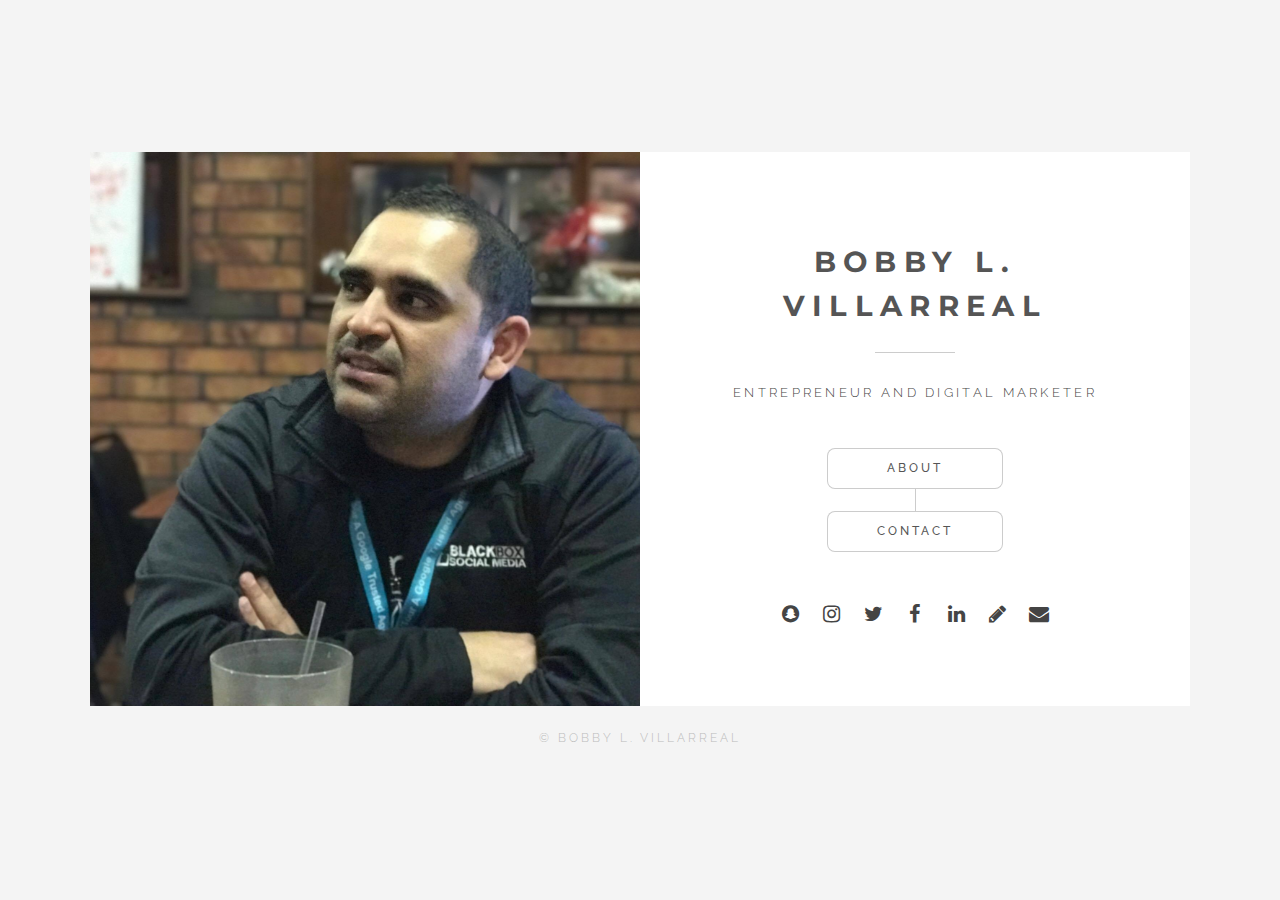
==== commit f299fcf7: "adding blog link" ====
--- a/index.html
+++ b/index.html
@@ -14,6 +14,7 @@
 		<noscript><link rel="stylesheet" href="assets/css/noscript.css" /></noscript>
 		<!--[if lte IE 9]><link rel="stylesheet" href="assets/css/ie9.css" /><![endif]-->
 		<!--[if lte IE 8]><link rel="stylesheet" href="assets/css/ie8.css" /><![endif]-->
+		<link rel="shortcut icon" type="image/x-icon" href="images/favicon.ico?">
 	</head>
 	<body class="is-loading-0 is-loading-1">
 
@@ -35,7 +36,6 @@
 									<ul class="actions vertical special spinY">
 										<li><a href="#about" class="button">About</a></li>
 										<li><a href="#contact" class="button">Contact</a></li>
-										<!--<li><a href="#elements" class="button">Elements</a></li>-->
 									</ul>
 								</nav>
 								<ul class="icons">
@@ -44,6 +44,7 @@
 									<li><a href="https://twitter.com/bobbyvillarreal" class="icon fa-twitter"><span class="label">Twitter</span></a></li>
 									<li><a href="https://www.facebook.com/pg/bobbylvillarreal/" class="icon fa-facebook"><span class="label">Facebook</span></a></li>
 									<li><a href="https://www.linkedin.com/in/bobbyvillarreal" class="icon fa-linkedin"><span class="label">LinkedIn</span></a></li>
+									<li><a href="http://blog.bobbylvillarreal.com/" class="icon fa-pencil"><span class="label">Blogger</span></a></li>
 									<li><a href="mailto:villarreal.bobby@gmail.com" class="icon fa-envelope"><span class="label">Email</span></a></li>
 								</ul>
 							</div>
@@ -96,267 +97,14 @@
 										<textarea name="message" id="message" rows="5"></textarea>
 									</div>
 									<ul class="actions">
-										<li><a href="" class="button submit">Send Message</a></li>
+										<input type="hidden" name="_subject" value="Inquiry through bobbylvillarreal.com" />
+										<input type="hidden" name="_next" value="http://www.bobbylvillarreal.com/" />
+										<li><input type="submit" value="Send Message"></li>
 									</ul>
 								</form>
 							</div>
 						</div>
 					</article>
-
-				<!-- Elements -->
-					<article id="elements" class="panel secondary">
-						<div class="image">
-							<img src="images/pic03.jpg" alt="" data-position="center center" />
-						</div>
-						<div class="content">
-							<ul class="actions spinX">
-								<li><a href="#home" class="button small back">Back</a></li>
-							</ul>
-							<div class="inner">
-								<header>
-									<h2>Elements</h2>
-								</header>
-
-								<section>
-									<h4>Text</h4>
-									<p>This is <b>bold</b> and this is <strong>strong</strong>. This is <i>italic</i> and this is <em>emphasized</em>.
-									This is <sup>superscript</sup> text and this is <sub>subscript</sub> text.
-									This is <u>underlined</u> and this is code: <code>for (;;) { ... }</code>. Finally, <a href="#">this is a link</a>.</p>
-									<hr />
-									<h2>Heading Level 2</h2>
-									<h3>Heading Level 3</h3>
-									<h4>Heading Level 4</h4>
-									<h5>Heading Level 5</h5>
-									<h6>Heading Level 6</h6>
-									<hr />
-									<h5>Blockquote</h5>
-									<blockquote>Fringilla nisl. Donec accumsan interdum nisi, quis tincidunt felis sagittis eget tempus euismod. Vestibulum ante ipsum primis in faucibus vestibulum. Blandit adipiscing eu felis iaculis volutpat ac adipiscing accumsan faucibus. Vestibulum ante ipsum primis in faucibus lorem ipsum dolor sit amet nullam adipiscing eu felis.</blockquote>
-									<h5>Preformatted</h5>
-									<pre><code>i = 0;
-
-while (!deck.isInOrder()) {
-    print 'Iteration ' + i;
-    deck.shuffle();
-    i++;
-}
-
-print 'It took ' + i + ' iterations to sort the deck.';</code></pre>
-								</section>
-
-								<section>
-									<h4>Lists</h4>
-
-									<h5>Unordered</h5>
-									<ul>
-										<li>Dolor pulvinar etiam.</li>
-										<li>Sagittis adipiscing.</li>
-										<li>Felis enim feugiat.</li>
-									</ul>
-
-									<h5>Alternate</h5>
-									<ul class="alt">
-										<li>Dolor pulvinar etiam.</li>
-										<li>Sagittis adipiscing.</li>
-										<li>Felis enim feugiat.</li>
-									</ul>
-
-									<h5>Ordered</h5>
-									<ol>
-										<li>Dolor pulvinar etiam.</li>
-										<li>Etiam vel felis viverra.</li>
-										<li>Felis enim feugiat.</li>
-										<li>Dolor pulvinar etiam.</li>
-										<li>Etiam vel felis lorem.</li>
-										<li>Felis enim et feugiat.</li>
-									</ol>
-									<h5>Icons</h5>
-									<ul class="icons">
-										<li><a href="#" class="icon fa-twitter"><span class="label">Twitter</span></a></li>
-										<li><a href="#" class="icon fa-facebook"><span class="label">Facebook</span></a></li>
-										<li><a href="#" class="icon fa-instagram"><span class="label">Instagram</span></a></li>
-										<li><a href="#" class="icon fa-github"><span class="label">Github</span></a></li>
-									</ul>
-
-									<h5>Actions</h5>
-									<ul class="actions">
-										<li><a href="#" class="button special">Default</a></li>
-										<li><a href="#" class="button">Default</a></li>
-									</ul>
-									<ul class="actions vertical">
-										<li><a href="#" class="button special">Default</a></li>
-										<li><a href="#" class="button">Default</a></li>
-									</ul>
-								</section>
-
-								<section>
-									<h4>Table</h4>
-									<h5>Default</h5>
-									<div class="table-wrapper">
-										<table>
-											<thead>
-												<tr>
-													<th>Name</th>
-													<th>Description</th>
-													<th>Price</th>
-												</tr>
-											</thead>
-											<tbody>
-												<tr>
-													<td>Item One</td>
-													<td>Ante turpis integer aliquet porttitor.</td>
-													<td>29.99</td>
-												</tr>
-												<tr>
-													<td>Item Two</td>
-													<td>Vis ac commodo adipiscing arcu aliquet.</td>
-													<td>19.99</td>
-												</tr>
-												<tr>
-													<td>Item Three</td>
-													<td> Morbi faucibus arcu accumsan lorem.</td>
-													<td>29.99</td>
-												</tr>
-												<tr>
-													<td>Item Four</td>
-													<td>Vitae integer tempus condimentum.</td>
-													<td>19.99</td>
-												</tr>
-												<tr>
-													<td>Item Five</td>
-													<td>Ante turpis integer aliquet porttitor.</td>
-													<td>29.99</td>
-												</tr>
-											</tbody>
-											<tfoot>
-												<tr>
-													<td colspan="2"></td>
-													<td>100.00</td>
-												</tr>
-											</tfoot>
-										</table>
-									</div>
-
-									<h5>Alternate</h5>
-									<div class="table-wrapper">
-										<table class="alt">
-											<thead>
-												<tr>
-													<th>Name</th>
-													<th>Description</th>
-													<th>Price</th>
-												</tr>
-											</thead>
-											<tbody>
-												<tr>
-													<td>Item One</td>
-													<td>Ante turpis integer aliquet porttitor.</td>
-													<td>29.99</td>
-												</tr>
-												<tr>
-													<td>Item Two</td>
-													<td>Vis ac commodo adipiscing arcu aliquet.</td>
-													<td>19.99</td>
-												</tr>
-												<tr>
-													<td>Item Three</td>
-													<td> Morbi faucibus arcu accumsan lorem.</td>
-													<td>29.99</td>
-												</tr>
-												<tr>
-													<td>Item Four</td>
-													<td>Vitae integer tempus condimentum.</td>
-													<td>19.99</td>
-												</tr>
-												<tr>
-													<td>Item Five</td>
-													<td>Ante turpis integer aliquet porttitor.</td>
-													<td>29.99</td>
-												</tr>
-											</tbody>
-											<tfoot>
-												<tr>
-													<td colspan="2"></td>
-													<td>100.00</td>
-												</tr>
-											</tfoot>
-										</table>
-									</div>
-								</section>
-
-								<section>
-									<h4>Buttons</h4>
-									<ul class="actions">
-										<li><a href="#" class="button special">Special</a></li>
-										<li><a href="#" class="button">Default</a></li>
-									</ul>
-									<ul class="actions">
-										<li><a href="#" class="button">Default</a></li>
-										<li><a href="#" class="button small">Small</a></li>
-									</ul>
-									<ul class="actions">
-										<li><a href="#" class="button special icon fa-download">Icon</a></li>
-										<li><a href="#" class="button icon fa-download">Icon</a></li>
-									</ul>
-									<ul class="actions">
-										<li><span class="button special disabled">Disabled</span></li>
-										<li><span class="button disabled">Disabled</span></li>
-									</ul>
-								</section>
-
-								<section>
-									<h4>Form</h4>
-									<form method="post" action="#">
-										<div class="field half first">
-											<label for="demo-name">Name</label>
-											<input type="text" name="demo-name" id="demo-name" value="" placeholder="Jane Doe" />
-										</div>
-										<div class="field half">
-											<label for="demo-email">Email</label>
-											<input type="email" name="demo-email" id="demo-email" value="" placeholder="jane@untitled.tld" />
-										</div>
-										<div class="field">
-											<label for="demo-category">Category</label>
-											<div class="select-wrapper">
-												<select name="demo-category" id="demo-category">
-													<option value="">-</option>
-													<option value="1">Manufacturing</option>
-													<option value="1">Shipping</option>
-													<option value="1">Administration</option>
-													<option value="1">Human Resources</option>
-												</select>
-											</div>
-										</div>
-										<div class="field half first">
-											<input type="radio" id="demo-priority-low" name="demo-priority" checked>
-											<label for="demo-priority-low">Low</label>
-										</div>
-										<div class="field half">
-											<input type="radio" id="demo-priority-high" name="demo-priority">
-											<label for="demo-priority-high">High</label>
-										</div>
-										<div class="field half first">
-											<input type="checkbox" id="demo-copy" name="demo-copy">
-											<label for="demo-copy">Email me a copy</label>
-										</div>
-										<div class="field half">
-											<input type="checkbox" id="demo-human" name="demo-human" checked>
-											<label for="demo-human">Not a robot</label>
-										</div>
-										<div class="field">
-											<label for="demo-message">Message</label>
-											<textarea name="demo-message" id="demo-message" placeholder="Enter your message" rows="6"></textarea>
-										</div>
-										<ul class="actions">
-											<li><input type="submit" value="Send Message" class="special" /></li>
-											<li><input type="reset" value="Reset" /></li>
-										</ul>
-									</form>
-								</section>
-
-							</div>
-						</div>
-					</article>
-
 				<!-- Footer -->
 					<footer id="footer">
 						<p class="copyright">&copy; Bobby L. Villarreal</p>
@@ -372,4 +120,4 @@
 			<script src="assets/js/main.js"></script>
 
 	</body>
-</html>+</html>
--- a/assets/css/main.css
+++ b/assets/css/main.css
@@ -1212,7 +1212,7 @@
 			background-repeat: no-repeat;
 			background-size: cover;
 			border-radius: 0;
-			min-height: 50em;
+			// min-height: 50em;
 			width: 50%;
 			z-index: 1;
 		}
@@ -1524,4 +1524,4 @@
 
 		body.is-loading-0 #footer {
 			opacity: 0;
-		}+		}
